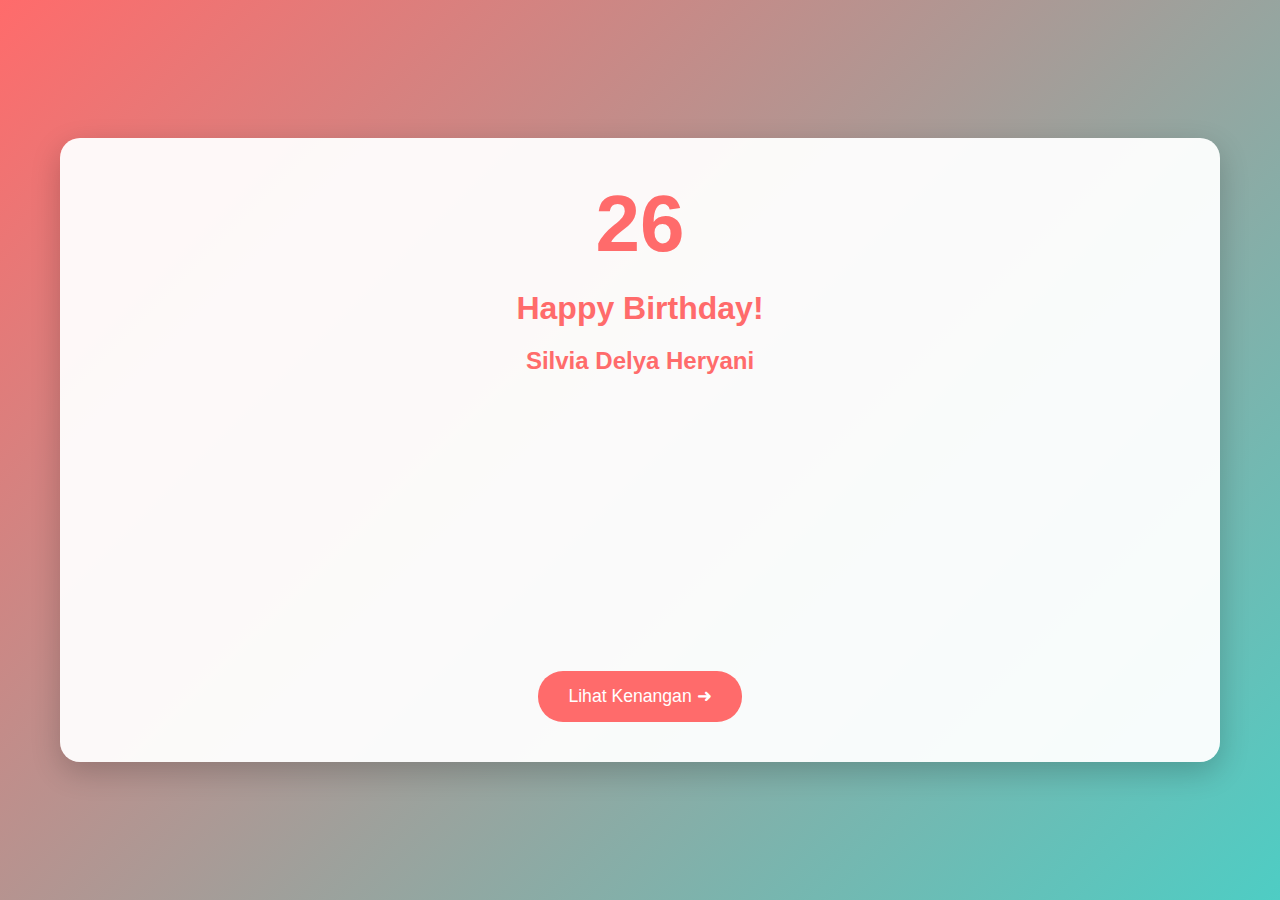
==== index.html @ fc509c8d "Add files via upload" ====
<!DOCTYPE html>
<html lang="id">
<head>
    <meta charset="UTF-8">
    <meta name="viewport" content="width=device-width, initial-scale=1.0">
    <title>Happy Birthday Silvia!</title>
    <link rel="stylesheet" href="style.css">
</head>
<body>
    <audio id="bgMusic" src="sound.mp3" loop></audio>
    
    <!-- Section 1: Birthday Card -->
    <section id="birthdayCard" class="section active">
        <div class="container">
            <div class="birthday-card">
                <div class="birthday-number">26</div>
                <h1>Happy Birthday!</h1>
                <h2>Silvia Delya Heryani</h2>
                <div id="birthdayWishes">
                    <p>💝 Selamat Ulang Tahun Cantiku 💝</p>
                    <p>🌟 Semoga Impian dan Harapannya Terwujud ya 🌟</p>
                    <p>✨ Di Limpahkan Rezekinya ✨</p>
                    <p>💫 Di Sehatkan dan Di Kuatkan Raga Serta Batinnya 💫</p>
                    <p>🤲 Aamiin 🤲</p>
                    <p>🔥 Tetep Di Semangat Yang Menyala Terus ya 🔥</p>
                </div>
                <div class="button-group">
                    <button onclick="nextSection()" class="next-btn">Lihat Kenangan ➜</button>
                </div>
            </div>
        </div>
    </section>

    <!-- Section 2: Gallery -->
    <section id="gallery" class="section">
        <div class="container">
            <div class="gallery-container">
                <h2>Kenangan Indah</h2>
                <div class="gallery-grid">
                    <div class="gallery-item">
                        <img src="1.jpeg" alt="Kenangan 1">
                        <div class="caption">Moment di Taman Bunga 🌸</div>
                    </div>
                    <div class="gallery-item">
                        <img src="2.jpeg" alt="Kenangan 2">
                        <div class="caption">Fokus Bekerja 💻</div>
                    </div>
                    <div class="gallery-item">
                        <img src="3.jpeg" alt="Kenangan 3">
                        <div class="caption">Makan Siang 🍜</div>
                    </div>
                    <div class="gallery-item">
                        <img src="4.jpeg" alt="Kenangan 4">
                        <div class="caption">Selfie Cantik 🌟</div>
                    </div>
                    <div class="gallery-item">
                        <img src="5.jpeg" alt="Kenangan 5">
                        <div class="caption">Senyum Manis 💕</div>
                    </div>
                    <div class="gallery-item">
                        <img src="6.jpeg" alt="Kenangan 6">
                        <div class="caption">Senyum Manis 💕</div>
                    </div>
                </div>
                <div class="button-group">
                    <button onclick="prevSection()" class="back-btn">← Kembali</button>
                    <button onclick="nextSection()" class="next-btn">Lihat Motivasi ➜</button>
                </div>
            </div>
        </div>
    </section>

    <!-- Section 3: Motivation -->
    <section id="motivation" class="section">
        <div class="container">
            <div class="motivation-card">
                <h2>Pesan Spesial</h2>
                <div class="quote">
                    <p class="message-animate" data-text="Aku tau setiap hari kamu capek, tapi kamu di paksa untuk kuat buat ngadepin semua ini">"Aku tau setiap hari kamu capek, tapi kamu di paksa untuk kuat buat ngadepin semua ini"</p>
                    
                    <p class="message-animate" data-text="Jalanin dan nikmatin prosesnya ya sayang, aku tetep di sampingmu buat membantu serta kasih semangat buat kamu, bukan buat siapa-siapa lagi">"Jalanin dan nikmatin prosesnya ya sayang, aku tetep di sampingmu buat membantu serta kasih semangat buat kamu, bukan buat siapa-siapa lagi"</p>
                    
                    <p class="message-animate" data-text="Silvia Delya harus kuat, gk boleh cengeng, harus keras lagi sayang. Wanita hebat yang over power!">"Silvia Delya harus kuat, gk boleh cengeng, harus keras lagi sayang. Wanita hebat yang over power!"</p>
                    
                    <p class="message-animate" data-text="Makasih juga sayang udh selalu sabar buat yang nyebelin serta bikin badmood, tapi aku sayang banget sama kamu">"Makasih juga sayang udh selalu sabar buat yang nyebelin serta bikin badmood, tapi aku sayang banget sama kamu"</p>
                    
                    <p class="message-animate" data-text="BTW aku akhir ini sibuk banget, tapi aku sedikit luangin waktu buat ucapan ini. Maapin aku yang sederhana ini">"BTW aku akhir ini sibuk banget, tapi aku sedikit luangin waktu buat ucapan ini. Maapin aku yang sederhana ini"</p>
                    
                    <p class="signature">~ Azizul DZ ~</p>
                </div>
                <div class="button-group">
                    <button onclick="prevSection()" class="back-btn">← Kembali</button>
                    <button onclick="nextSection()" class="next-btn">Selesai ✨</button>
                </div>
            </div>
        </div>
    </section>

    <script src="script.js"></script>
</body>
</html>
---- style.css ----
* {
    margin: 0;
    padding: 0;
    box-sizing: border-box;
}

body {
    font-family: 'Arial', sans-serif;
    overflow: hidden;
    background: #000;
}

.section {
    position: fixed;
    width: 100%;
    height: 100vh;
    display: flex;
    align-items: center;
    justify-content: center;
    background: linear-gradient(135deg, #ff6b6b, #4ecdc4);
    transition: transform 0.8s ease;
    transform: translateX(100%);
}

.section.active {
    transform: translateX(0);
}

.section.back {
    transform: translateX(-100%);
}

.container {
    width: 100%;
    max-width: 1200px;
    padding: 20px;
}

/* Birthday Card Section */
.birthday-card {
    background: rgba(255, 255, 255, 0.95);
    border-radius: 20px;
    padding: 40px;
    text-align: center;
    box-shadow: 0 10px 30px rgba(0, 0, 0, 0.2);
    animation: fadeIn 1s ease;
    min-height: 500px;
    display: flex;
    flex-direction: column;
    justify-content: space-between;
}

.birthday-number {
    font-size: 80px;
    color: #ff6b6b;
    font-weight: bold;
    margin-bottom: 20px;
}

h1, h2 {
    color: #ff6b6b;
    margin-bottom: 20px;
}

#birthdayWishes p {
    color: #666;
    font-size: 1.2em;
    margin: 12px 0;
    opacity: 0;
    transform: translateY(20px);
    animation: slideUp 0.5s ease forwards;
    line-height: 1.5;
}

/* Gallery Section */
.gallery-container {
    background: rgba(255, 255, 255, 0.95);
    border-radius: 20px;
    padding: 30px;
    text-align: center;
    height: auto;
    max-height: 95vh;
    overflow-y: auto;
}

.gallery-grid {
    display: grid;
    grid-template-columns: repeat(3, 1fr);
    gap: 20px;
    margin: 20px 0;
    padding: 10px;
}

.gallery-item {
    border-radius: 15px;
    overflow: hidden;
    box-shadow: 0 8px 20px rgba(0,0,0,0.15);
    transition: all 0.3s ease;
    background: white;
    padding: 8px;
}

.gallery-item:hover {
    transform: translateY(-5px);
    box-shadow: 0 12px 25px rgba(0,0,0,0.2);
}

.gallery-item img {
    width: 100%;
    height: 250px;
    object-fit: cover;
    border-radius: 10px;
    transition: transform 0.3s ease;
}

.gallery-item:hover img {
    transform: scale(1.05);
}

.caption {
    padding: 15px 10px;
    color: #666;
    font-size: 1.1em;
    font-weight: 500;
}

/* Motivation Section */
.motivation-card {
    background: rgba(255, 255, 255, 0.95);
    border-radius: 20px;
    padding: 30px 20px;
    text-align: center;
    max-width: 900px;
    margin: 0 auto;
    height: 90vh;
    overflow-y: auto;
}

.quote {
    margin: 20px 0;
    padding: 10px;
}

.message-animate {
    font-size: 1.2em;
    color: #666;
    margin: 25px 0;
    opacity: 0;
    line-height: 1.6;
    text-align: left;
    padding: 15px;
    border-left: 3px solid #ff6b6b;
    background: rgba(255, 107, 107, 0.05);
    border-radius: 5px;
    white-space: normal;
    overflow: hidden;
    position: relative;
}

.message-animate.typing {
    opacity: 1;
    animation: fadeIn 0.5s ease forwards;
}

.message-animate.typing::after {
    content: '|';
    position: absolute;
    right: 0;
    height: 100%;
    width: 3px;
    background: #666;
    animation: blink 0.7s infinite;
}

@keyframes blink {
    0%, 100% { opacity: 1; }
    50% { opacity: 0; }
}

.signature {
    text-align: right;
    color: #ff6b6b;
    font-weight: bold;
    font-size: 1.3em;
    margin-top: 40px;
    opacity: 0;
}

.signature.show {
    opacity: 1;
    animation: fadeIn 1s ease forwards;
}

/* Common Button Style */
.button-group {
    display: flex;
    gap: 15px;
    justify-content: center;
    margin-top: 20px;
}

.next-btn, .back-btn {
    background: #ff6b6b;
    color: white;
    border: none;
    padding: 15px 30px;
    border-radius: 25px;
    font-size: 1.1em;
    cursor: pointer;
    transition: all 0.3s ease;
}

.back-btn {
    background: #4ecdc4;
}

.next-btn:hover, .back-btn:hover {
    transform: translateY(-3px);
    box-shadow: 0 5px 15px rgba(0,0,0,0.2);
}

/* Animations */
@keyframes fadeIn {
    from { opacity: 0; }
    to { opacity: 1; }
}

@keyframes slideUp {
    to {
        opacity: 1;
        transform: translateY(0);
    }
}

#birthdayWishes p:nth-child(1) { animation-delay: 0.5s; }
#birthdayWishes p:nth-child(2) { animation-delay: 1s; }
#birthdayWishes p:nth-child(3) { animation-delay: 1.5s; }
#birthdayWishes p:nth-child(4) { animation-delay: 2s; }
#birthdayWishes p:nth-child(5) { animation-delay: 2.5s; }
#birthdayWishes p:nth-child(6) { animation-delay: 3s; }

/* Animation for messages */
@keyframes messageSlideUp {
    to {
        opacity: 1;
        transform: translateY(0);
    }
}

/* Staggered animation delays */
.message-animate:nth-child(1) { animation-delay: 1s; }
.message-animate:nth-child(2) { animation-delay: 3s; }
.message-animate:nth-child(3) { animation-delay: 5s; }
.message-animate:nth-child(4) { animation-delay: 7s; }
.message-animate:nth-child(5) { animation-delay: 9s; }
.signature { animation-delay: 11s; }

/* Responsive adjustments */
@media (max-width: 1200px) {
    .gallery-grid {
        grid-template-columns: repeat(2, 1fr);
    }
    
    .gallery-item img {
        height: 220px;
    }
}

@media (max-width: 768px) {
    .gallery-grid {
        grid-template-columns: repeat(2, 1fr);
        gap: 15px;
    }
    
    .gallery-item img {
        height: 200px;
    }
    
    .motivation-card {
        padding: 20px 15px;
        height: 85vh;
    }
    
    .message-animate {
        font-size: 1em;
        margin: 15px 0;
        padding: 12px;
        line-height: 1.5;
    }
    
    .signature {
        font-size: 1.1em;
        margin-top: 30px;
    }
}

@media (max-width: 480px) {
    .gallery-grid {
        grid-template-columns: 1fr;
    }
    
    .gallery-item img {
        height: 250px;
    }
    
    .gallery-container {
        padding: 15px;
    }
    
    .motivation-card {
        padding: 15px 10px;
        height: 80vh;
    }
    
    .message-animate {
        font-size: 0.9em;
        margin: 12px 0;
        padding: 10px;
    }
}

/* Kue */
.cake {
    width: 100px;
    height: 80px;
    background: #ff9999;
    border-radius: 10px;
    position: relative;
    margin: 0 auto 30px;
}

.candle {
    width: 10px;
    height: 30px;
    background: #fff;
    position: absolute;
    top: -30px;
    left: 50%;
    transform: translateX(-50%);
}

.flame {
    width: 12px;
    height: 12px;
    background: #ffd700;
    border-radius: 50%;
    position: absolute;
    top: -10px;
    left: 50%;
    transform: translateX(-50%);
    animation: flicker 1s infinite;
}

/* Balon */
.balloons {
    position: absolute;
    width: 100%;
    height: 100%;
    top: 0;
    left: 0;
}

@keyframes flicker {
    0%, 100% { transform: translateX(-50%) scale(1); }
    50% { transform: translateX(-50%) scale(1.2); }
}
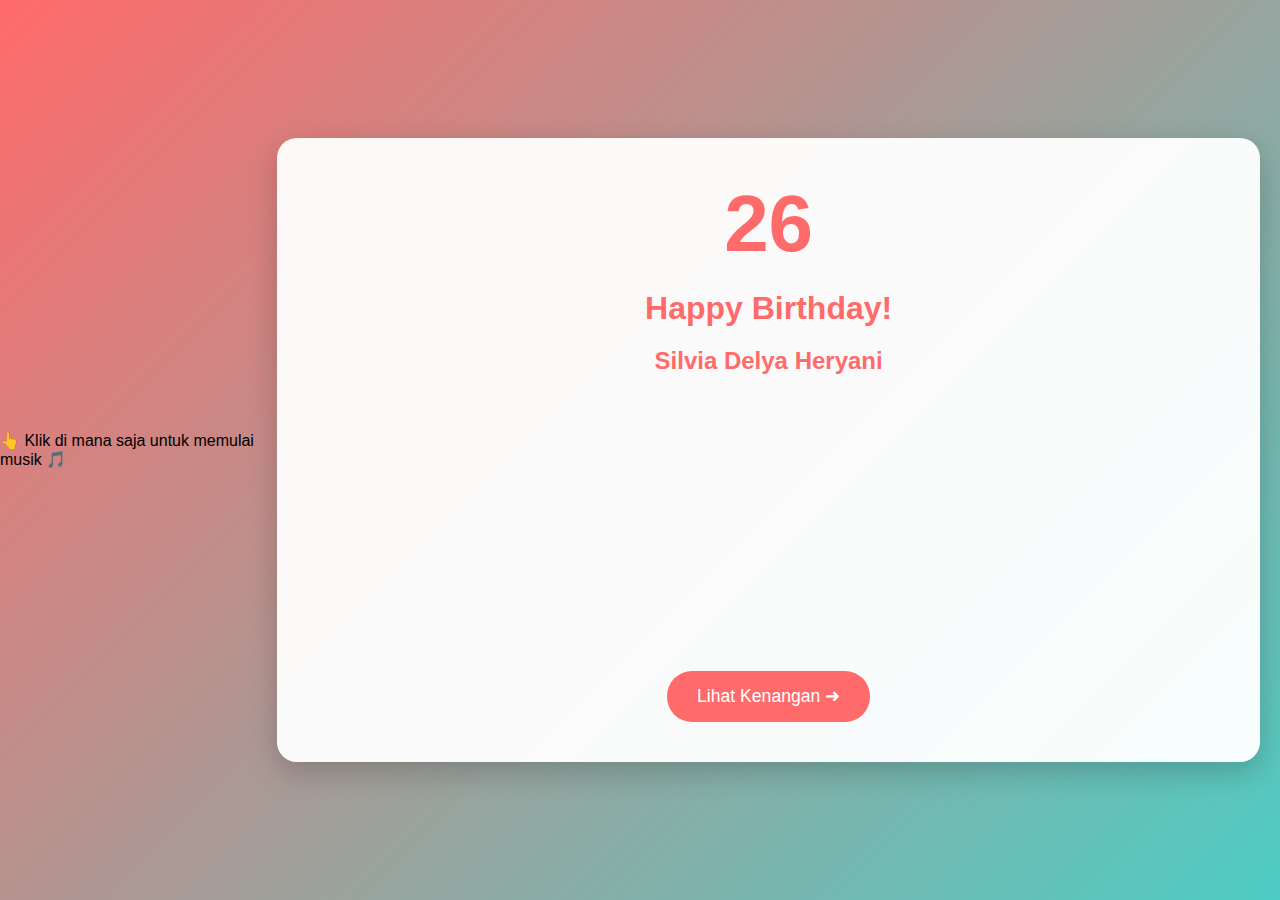
==== commit c085462c: "Update index.html" ====
--- a/index.html
+++ b/index.html
@@ -11,6 +11,9 @@
     
     <!-- Section 1: Birthday Card -->
     <section id="birthdayCard" class="section active">
+        <div class="click-hint">
+            <p>👆 Klik di mana saja untuk memulai musik 🎵</p>
+        </div>
         <div class="container">
             <div class="birthday-card">
                 <div class="birthday-number">26</div>
@@ -76,16 +79,16 @@
             <div class="motivation-card">
                 <h2>Pesan Spesial</h2>
                 <div class="quote">
-                    <p class="message-animate" data-text="Aku tau setiap hari kamu capek, tapi kamu di paksa untuk kuat buat ngadepin semua ini">"Aku tau setiap hari kamu capek, tapi kamu di paksa untuk kuat buat ngadepin semua ini"</p>
-                    
-                    <p class="message-animate" data-text="Jalanin dan nikmatin prosesnya ya sayang, aku tetep di sampingmu buat membantu serta kasih semangat buat kamu, bukan buat siapa-siapa lagi">"Jalanin dan nikmatin prosesnya ya sayang, aku tetep di sampingmu buat membantu serta kasih semangat buat kamu, bukan buat siapa-siapa lagi"</p>
-                    
-                    <p class="message-animate" data-text="Silvia Delya harus kuat, gk boleh cengeng, harus keras lagi sayang. Wanita hebat yang over power!">"Silvia Delya harus kuat, gk boleh cengeng, harus keras lagi sayang. Wanita hebat yang over power!"</p>
-                    
-                    <p class="message-animate" data-text="Makasih juga sayang udh selalu sabar buat yang nyebelin serta bikin badmood, tapi aku sayang banget sama kamu">"Makasih juga sayang udh selalu sabar buat yang nyebelin serta bikin badmood, tapi aku sayang banget sama kamu"</p>
-                    
-                    <p class="message-animate" data-text="BTW aku akhir ini sibuk banget, tapi aku sedikit luangin waktu buat ucapan ini. Maapin aku yang sederhana ini">"BTW aku akhir ini sibuk banget, tapi aku sedikit luangin waktu buat ucapan ini. Maapin aku yang sederhana ini"</p>
-                    
+                    <p class="message-animate" data-text="Sayang, aku tahu hidup ini gak selalu mudah, tapi aku yakin kamu bisa melalui semuanya. Aku selalu bangga sama kamu, sama semangat dan perjuanganmu. Kalau capek, ingat aku ada di sini buat kamu. Kita jalanin semuanya bareng, ya.">"Sayang, aku tahu hidup ini gak selalu mudah, tapi aku yakin kamu bisa melalui semuanya. Aku selalu bangga sama kamu, sama semangat dan perjuanganmu. Kalau capek, ingat aku ada di sini buat kamu. Kita jalanin semuanya bareng, ya."</p>
+
+                    <p class="message-animate" data-text="Aku mungkin gak selalu bisa ada setiap saat, tapi di hati dan pikiranku, kamu selalu ada. Aku bakal selalu dukung dan jagain kamu, bukan cuma hari ini, tapi setiap hari ke depan. Aku cinta banget sama kamu, Silvia Delya.">"Aku mungkin gak selalu bisa ada setiap saat, tapi di hati dan pikiranku, kamu selalu ada. Aku bakal selalu dukung dan jagain kamu, bukan cuma hari ini, tapi setiap hari ke depan. Aku cinta banget sama kamu, Silvia Delya."</p>
+
+                    <p class="message-animate" data-text="Makasih udah jadi seseorang yang luar biasa di hidupku. Aku sadar aku bukan yang terbaik, tapi aku bakal selalu berusaha buat bikin kamu bahagia. Tetap kuat dan semangat, ya sayang. Aku di sini, selalu untukmu.">"Makasih udah jadi seseorang yang luar biasa di hidupku. Aku sadar aku bukan yang terbaik, tapi aku bakal selalu berusaha buat bikin kamu bahagia. Tetap kuat dan semangat, ya sayang. Aku di sini, selalu untukmu."</p>
+
+                    <p class="message-animate" data-text="Gak peduli seberapa sibuknya aku, kamu tetap jadi bagian paling penting dalam hariku. Kalau ada hal yang berat buat kamu, jangan ragu cerita, ya. Kita hadapi sama-sama. Aku sayang kamu, lebih dari yang bisa aku ungkapkan dengan kata-kata.">"Gak peduli seberapa sibuknya aku, kamu tetap jadi bagian paling penting dalam hariku. Kalau ada hal yang berat buat kamu, jangan ragu cerita, ya. Kita hadapi sama-sama. Aku sayang kamu, lebih dari yang bisa aku ungkapkan dengan kata-kata."</p>
+
+                    <p class="message-animate" data-text="BTW aku akhir ini sibuk banget, tapi aku sedikit luangin waktu buat ucapan ini. Maapin aku yang sederhana ini, tapi percayalah setiap kata-kata ini tulus dari hatiku. Happy Birthday, my everything! 💝">"BTW aku akhir ini sibuk banget, tapi aku sedikit luangin waktu buat ucapan ini. Maapin aku yang sederhana ini, tapi percayalah setiap kata-kata ini tulus dari hatiku. Happy Birthday, my everything! 💝"</p>
+
                     <p class="signature">~ Azizul DZ ~</p>
                 </div>
                 <div class="button-group">
@@ -98,4 +101,4 @@
 
     <script src="script.js"></script>
 </body>
-</html> +</html> 
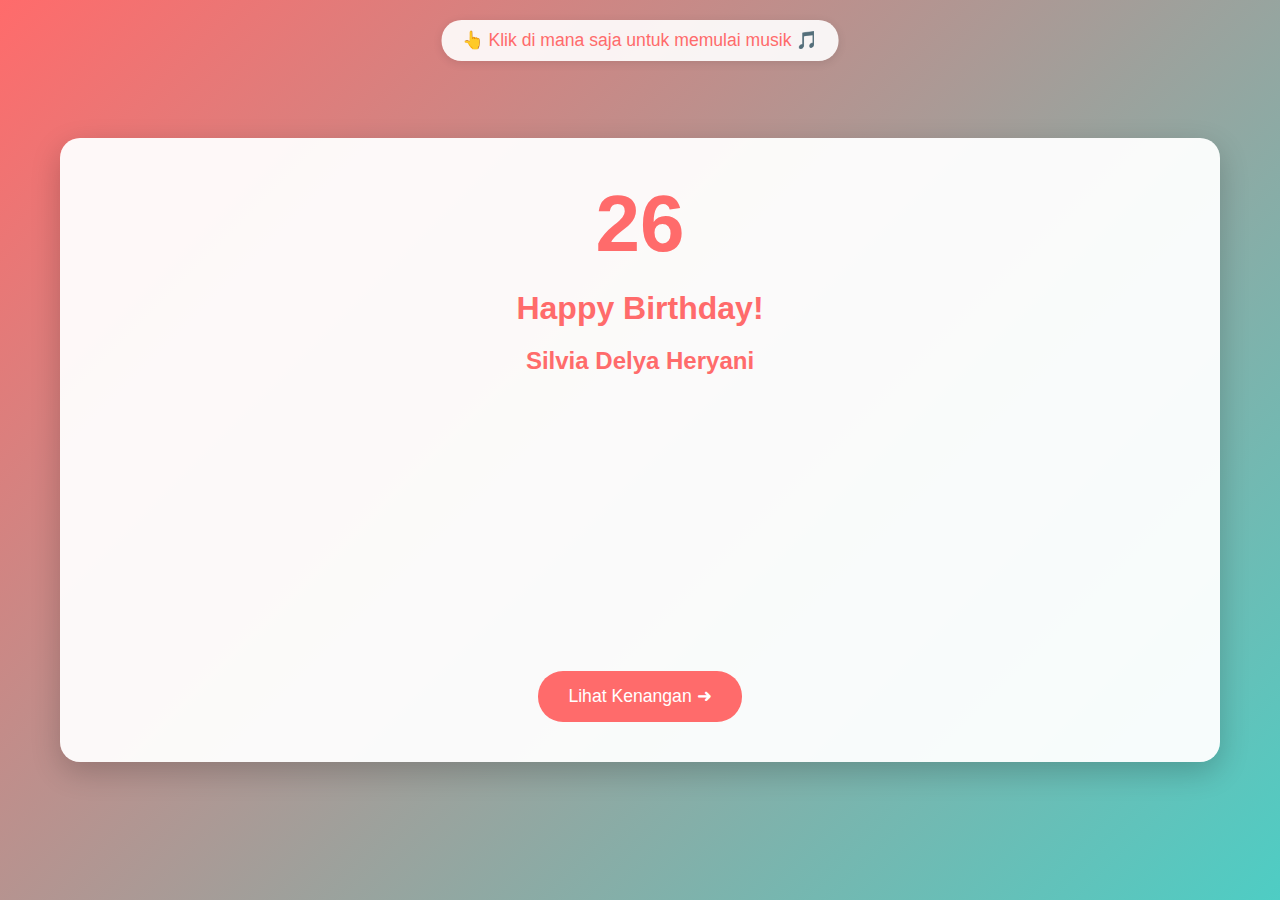
==== commit 9fb049bf: "Add files via upload" ====
--- a/index.html
+++ b/index.html
@@ -101,4 +101,4 @@
 
     <script src="script.js"></script>
 </body>
-</html> 
+</html> --- a/style.css
+++ b/style.css
@@ -144,11 +144,11 @@
 .message-animate {
     font-size: 1.2em;
     color: #666;
-    margin: 25px 0;
+    margin: 30px 0;
     opacity: 0;
-    line-height: 1.6;
+    line-height: 1.8;
     text-align: left;
-    padding: 15px;
+    padding: 20px;
     border-left: 3px solid #ff6b6b;
     background: rgba(255, 107, 107, 0.05);
     border-radius: 5px;
@@ -283,39 +283,40 @@
     
     .message-animate {
         font-size: 1em;
+        margin: 20px 0;
+        padding: 15px;
+        line-height: 1.6;
+    }
+    
+    .signature {
+        font-size: 1.1em;
+        margin-top: 30px;
+    }
+}
+
+@media (max-width: 480px) {
+    .gallery-grid {
+        grid-template-columns: 1fr;
+    }
+    
+    .gallery-item img {
+        height: 250px;
+    }
+    
+    .gallery-container {
+        padding: 15px;
+    }
+    
+    .motivation-card {
+        padding: 15px 10px;
+        height: 80vh;
+    }
+    
+    .message-animate {
+        font-size: 0.95em;
         margin: 15px 0;
         padding: 12px;
         line-height: 1.5;
-    }
-    
-    .signature {
-        font-size: 1.1em;
-        margin-top: 30px;
-    }
-}
-
-@media (max-width: 480px) {
-    .gallery-grid {
-        grid-template-columns: 1fr;
-    }
-    
-    .gallery-item img {
-        height: 250px;
-    }
-    
-    .gallery-container {
-        padding: 15px;
-    }
-    
-    .motivation-card {
-        padding: 15px 10px;
-        height: 80vh;
-    }
-    
-    .message-animate {
-        font-size: 0.9em;
-        margin: 12px 0;
-        padding: 10px;
     }
 }
 
@@ -363,4 +364,57 @@
 @keyframes flicker {
     0%, 100% { transform: translateX(-50%) scale(1); }
     50% { transform: translateX(-50%) scale(1.2); }
+}
+
+/* Click Hint Animation */
+.click-hint {
+    position: fixed;
+    top: 20px;
+    left: 50%;
+    transform: translateX(-50%);
+    background: rgba(255, 255, 255, 0.9);
+    padding: 10px 20px;
+    border-radius: 20px;
+    box-shadow: 0 2px 10px rgba(0,0,0,0.1);
+    z-index: 100;
+    animation: bounce 2s infinite;
+}
+
+.click-hint p {
+    color: #ff6b6b;
+    font-size: 1.1em;
+    margin: 0;
+    white-space: nowrap;
+}
+
+.click-hint.hide {
+    animation: fadeOut 0.5s forwards;
+}
+
+@keyframes bounce {
+    0%, 100% { transform: translateX(-50%) translateY(0); }
+    50% { transform: translateX(-50%) translateY(-10px); }
+}
+
+@keyframes fadeOut {
+    to { 
+        opacity: 0;
+        visibility: hidden;
+    }
+}
+
+/* Responsive adjustments for click hint */
+@media (max-width: 768px) {
+    .click-hint {
+        padding: 8px 15px;
+    }
+    
+    .click-hint p {
+        font-size: 0.9em;
+    }
+}
+
+@keyframes slide {
+    0% { transform: translateX(0); }
+    100% { transform: translateX(-100%); }
 } 